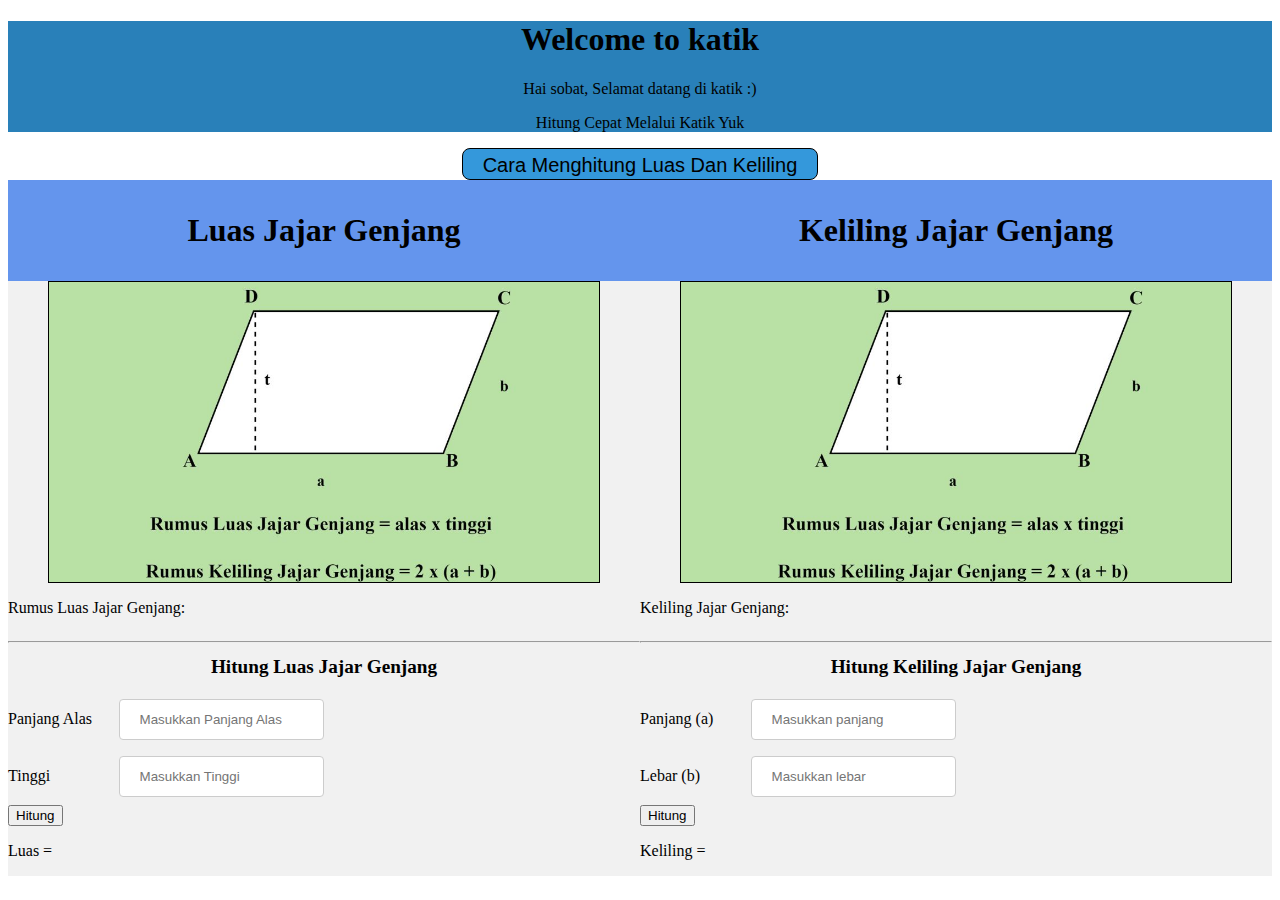
==== jajargenjang.html @ ac0ca5aa "update design" ====
<!DOCTYPE html>
<html lang="en">
<head>
    <meta charset="UTF-8">
    <meta name="viewport" content="width=device-width, initial-scale=1.0">
    <title>Document</title>
    <link rel="stylesheet" href="css\style.css">
    <script src="js\RJarGenjang.js"></script>
    <script src="js\script.js"></script>
</head>
<body>
    <header class="main-header">
        <h1>Welcome to katik</h1>
        <p>Hai sobat, Selamat datang di katik :)</p>
        <p>Hitung Cepat Melalui Katik Yuk</p>
    </header>

    <main>
        <section class="selection-content">
            <div class="dropdown">
                <button onclick="myFunction()" class="selection-btn">Cara Menghitung Luas Dan Keliling</button>
                <div id="Dropdown" class="dropdown-content">
                  <a href="index.html">Segitiga</a>
                  <a href="jajargenjang.html">jajar Genjang</a>
                </div>
              </div>
            
        </section>
        
        <section class="main-content">
        <aside>
            <header>
                <h1 class="LjarGenjang-header">Luas Jajar Genjang</h1>
            </header>

            <article class="LjarGenjang-content">
                <div class="LjarGenjang-img-luas"></div>
                <p>Rumus Luas Jajar Genjang:</p>
            <article>
        
                <hr/>

            <form onsubmit="HitungLuas(event)">
                <header>
                    <h1 class="LjarGenjang-form-header">Hitung Luas Jajar Genjang</h1>
                </header>

                <div class="input-rumus">
                    <label for="panjang-alas">Panjang Alas </label>
                    <input type="number" id="alas" placeholder="Masukkan Panjang Alas">
                </div>
                <div class="input-rumus">
                    <label for="tinggi">Tinggi </label>
                    <input type="number" id="tinggi" placeholder="Masukkan Tinggi">
                </div>

                <button class="Button" onsubmit="HitungLuas()">Hitung</button>
                <div class="result">
                    <p>Luas = <span id="Luas"></span></p>
                </div>
            </form>

        </aside>
    
    <aside>
            <header>
                <h1 class="KjarGenjang-header">Keliling Jajar Genjang</h1>
            </header>

            <article class="KjarGenjang-content">
                <div class="KjarGenjang-img-keliling"></div>
                <p>Keliling Jajar Genjang:</p>
            <article>
        
                <hr/>
                
            <form onsubmit="HitungKeliling(event)">
                <header>
                    <h1 class="KjarGenjang-form-header">Hitung Keliling Jajar Genjang</h1>
                </header>

                <div class="input-rumus">
                    <label for="panjang"> Panjang (a) </label>
                    <input type="number" id="panjang" placeholder="Masukkan panjang">
                    <!-- <input type="panjang-alas" type="number"> -->
                </div>

                <div class="input-rumus">
                    <label for="lebar"> Lebar (b) </label>
                    <input type="number" id="lebar" placeholder="Masukkan lebar">
                  
                </div>

                <button class="Button" onsubmit="HitungKeliling()">Hitung</button>
                <div class="result">
                    <p>Keliling = <span id="Keliling"></span></p>
                </div>
        
            </form>

    </aside>
    
</section>
    
    </main>



</body>
</html>
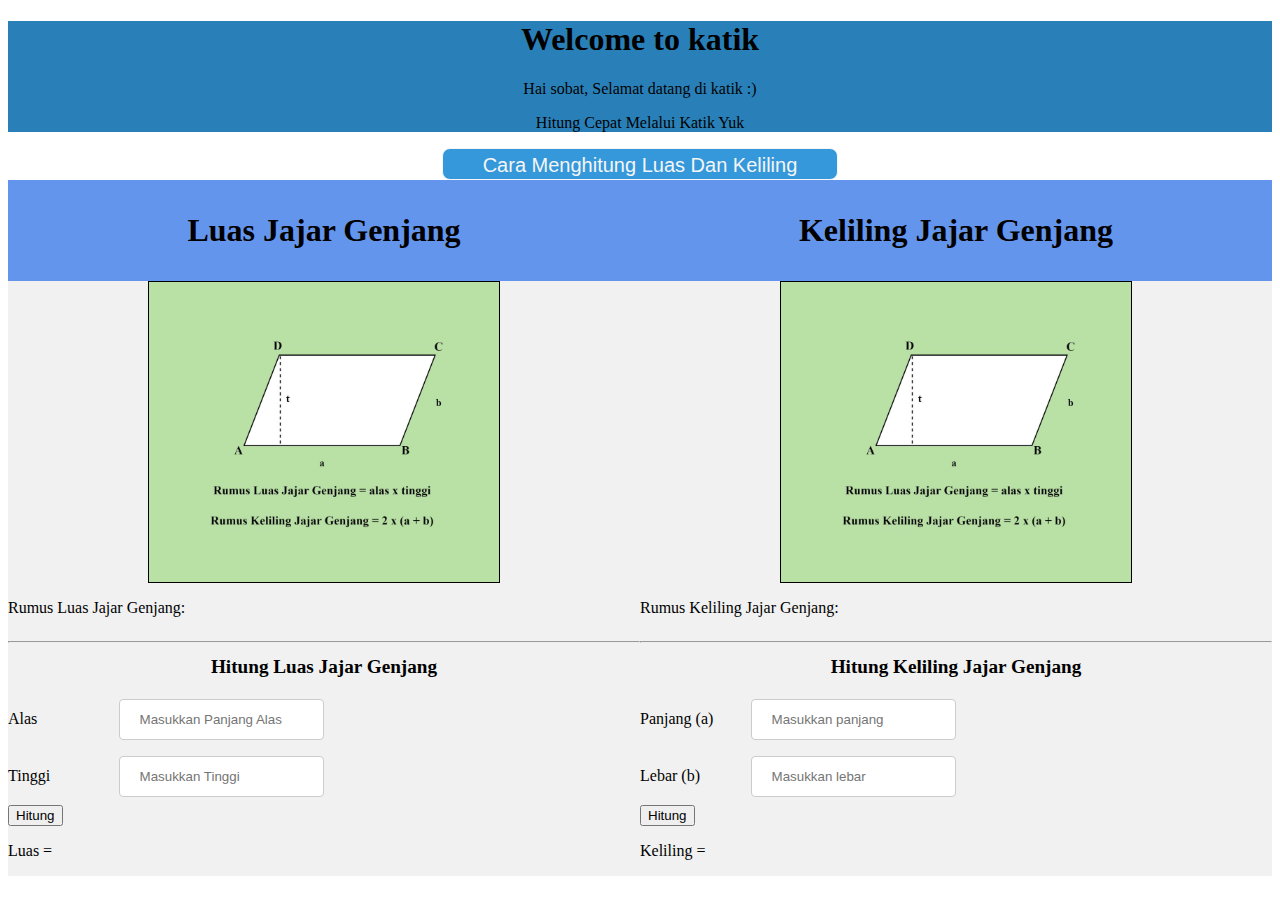
==== commit f0e316a7: "update design" ====
--- a/jajargenjang.html
+++ b/jajargenjang.html
@@ -46,7 +46,7 @@
                 </header>
 
                 <div class="input-rumus">
-                    <label for="panjang-alas">Panjang Alas </label>
+                    <label for="panjang-alas">Alas </label>
                     <input type="number" id="alas" placeholder="Masukkan Panjang Alas">
                 </div>
                 <div class="input-rumus">
@@ -69,7 +69,7 @@
 
             <article class="KjarGenjang-content">
                 <div class="KjarGenjang-img-keliling"></div>
-                <p>Keliling Jajar Genjang:</p>
+                <p>Rumus Keliling Jajar Genjang:</p>
             <article>
         
                 <hr/>
@@ -82,7 +82,6 @@
                 <div class="input-rumus">
                     <label for="panjang"> Panjang (a) </label>
                     <input type="number" id="panjang" placeholder="Masukkan panjang">
-                    <!-- <input type="panjang-alas" type="number"> -->
                 </div>
 
                 <div class="input-rumus">
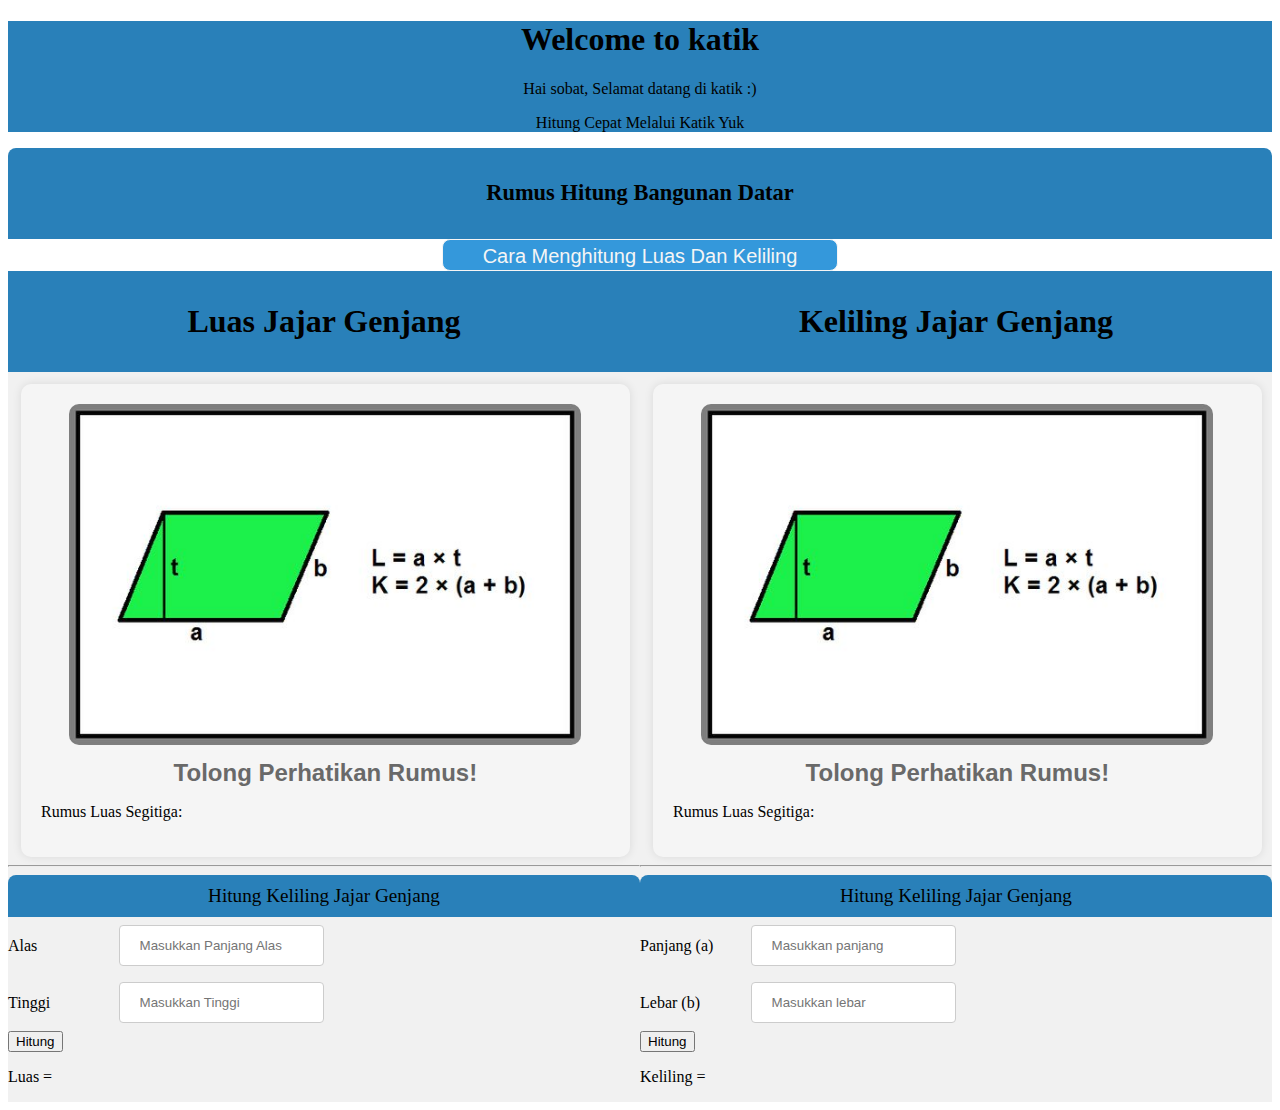
==== commit c1834590: "update design" ====
--- a/jajargenjang.html
+++ b/jajargenjang.html
@@ -16,12 +16,14 @@
     </header>
 
     <main>
+        <div class="box-atas"><h3>Rumus Hitung Bangunan Datar</h3></div>
         <section class="selection-content">
             <div class="dropdown">
                 <button onclick="myFunction()" class="selection-btn">Cara Menghitung Luas Dan Keliling</button>
                 <div id="Dropdown" class="dropdown-content">
                   <a href="index.html">Segitiga</a>
                   <a href="jajargenjang.html">jajar Genjang</a>
+                  <a href="ringkasanrumus.html">Ringkasan Rumus</a>
                 </div>
               </div>
             
@@ -34,15 +36,20 @@
             </header>
 
             <article class="LjarGenjang-content">
-                <div class="LjarGenjang-img-luas"></div>
-                <p>Rumus Luas Jajar Genjang:</p>
+               
+                <div class="jarGenjangCard">
+                    <img src="/Asset/Luas Keliling jajargenjang.jpg" alt="Luas Jajar Genjang">
+                    <h2>Tolong Perhatikan Rumus!</h2>
+                    <p>Rumus Luas Segitiga:</p>
+                </div>
+
             <article>
         
                 <hr/>
 
             <form onsubmit="HitungLuas(event)">
                 <header>
-                    <h1 class="LjarGenjang-form-header">Hitung Luas Jajar Genjang</h1>
+                    <div class="LjarGenjang-form-header">Hitung Keliling Jajar Genjang</div>
                 </header>
 
                 <div class="input-rumus">
@@ -68,15 +75,20 @@
             </header>
 
             <article class="KjarGenjang-content">
-                <div class="KjarGenjang-img-keliling"></div>
-                <p>Rumus Keliling Jajar Genjang:</p>
+
+                <div class="jarGenjangCard">
+                    <img src="/Asset/Luas Keliling jajargenjang.jpg" alt="Keliling Jajar Genjang">
+                    <h2>Tolong Perhatikan Rumus!</h2>
+                    <p>Rumus Luas Segitiga:</p>
+                </div>
+
             <article>
         
                 <hr/>
                 
             <form onsubmit="HitungKeliling(event)">
                 <header>
-                    <h1 class="KjarGenjang-form-header">Hitung Keliling Jajar Genjang</h1>
+                    <div class="KjarGenjang-form-header">Hitung Keliling Jajar Genjang</div>
                 </header>
 
                 <div class="input-rumus">
